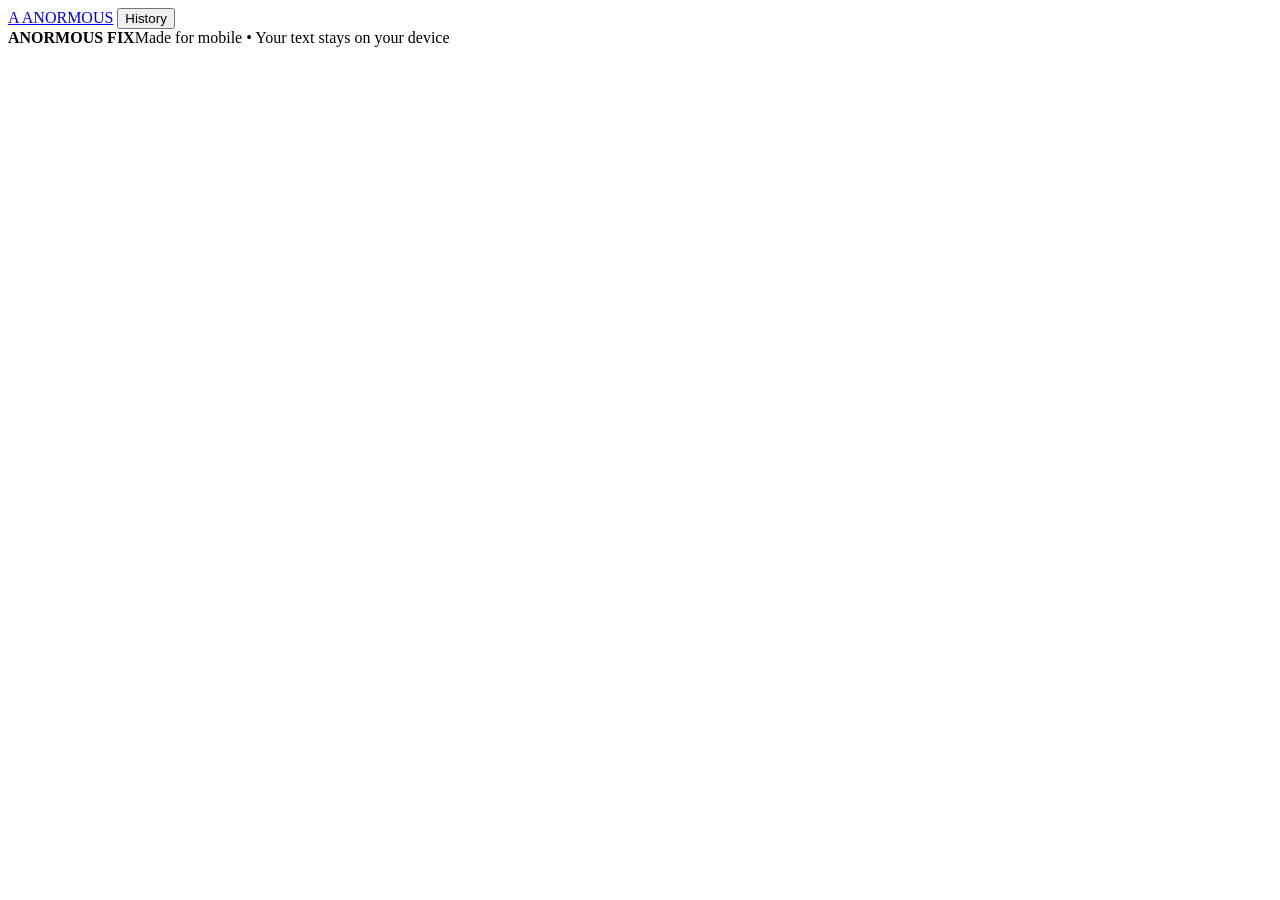
==== anormous-v2/index.html @ 5b436d83 "Create Anormous Fix v2" ====
<!doctype html>
<html lang="en">
<head>
<meta charset="UTF-8">
<meta name="viewport" content="width=device-width,initial-scale=1,viewport-fit=cover">
<meta name="theme-color" content="#09070f">
<title>Anormous Fix — Fix. Improve. Ready.</title>
<meta name="description" content="A fast mobile-first tool to fix, improve, shorten and transform your text. Free, private and instant.">
<link rel="stylesheet" href="style.css">
</head>
<body>
<header class="topbar">
  <a class="brand" href="#" onclick="goHome();return false"><span>A</span> ANORMOUS</a>
  <button class="history-btn" onclick="toggleHistory()">History</button>
</header>

<main id="app"></main>

<footer><b>ANORMOUS FIX</b><span>Made for mobile • Your text stays on your device</span></footer>
<script src="app.js"></script>
</body>
</html>
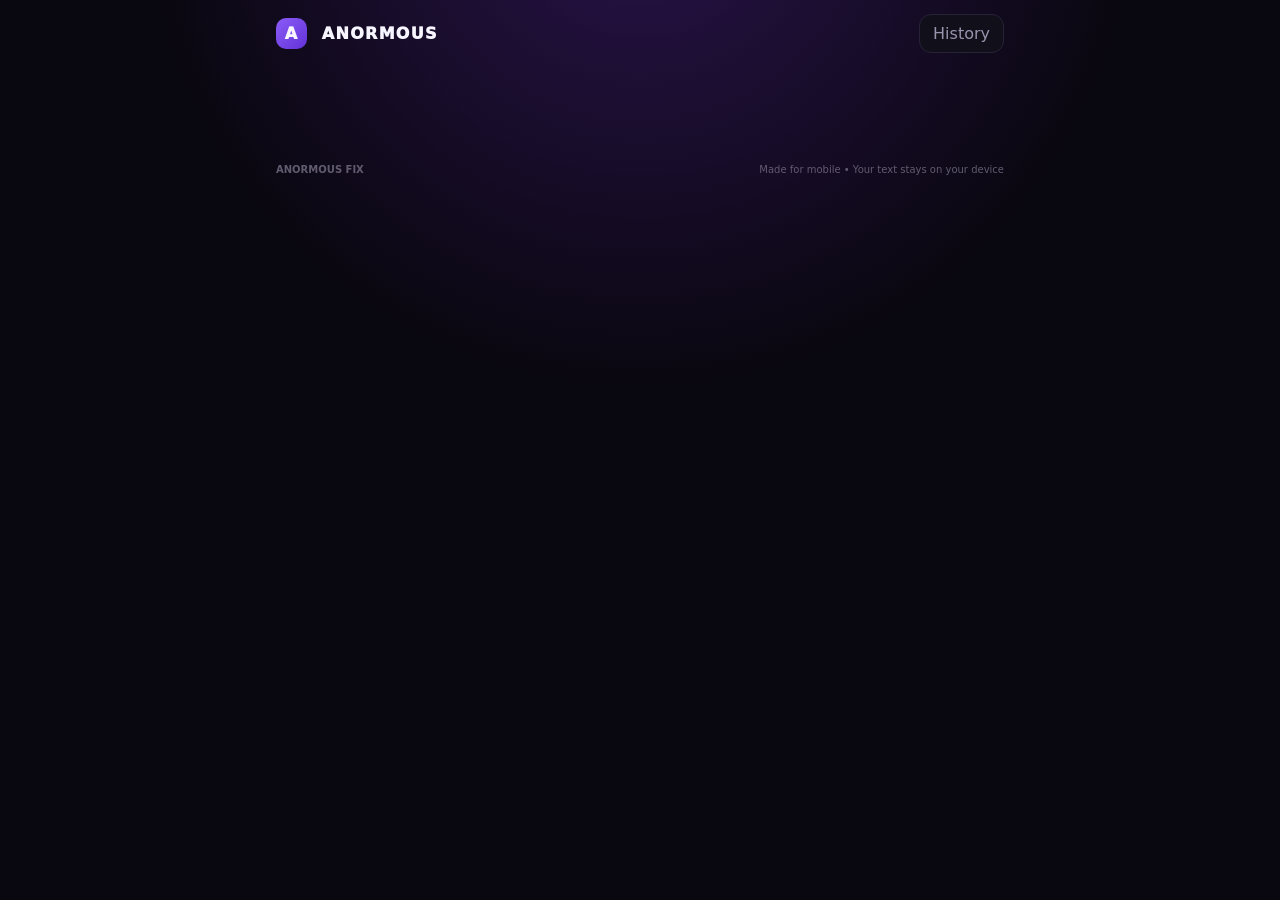
==== commit 8ae878e1: "Update Anormous Hub metadata" ====
--- a/anormous-v2/index.html
+++ b/anormous-v2/index.html
@@ -4,8 +4,8 @@
 <meta charset="UTF-8">
 <meta name="viewport" content="width=device-width,initial-scale=1,viewport-fit=cover">
 <meta name="theme-color" content="#09070f">
-<title>Anormous Fix — Fix. Improve. Ready.</title>
-<meta name="description" content="A fast mobile-first tool to fix, improve, shorten and transform your text. Free, private and instant.">
+<title>Anormous Hub — Mobile Tools</title>
+<meta name="description" content="Free mobile-first tools from Anormous: text tools, YouTube tools, speed tests and more.">
 <link rel="stylesheet" href="style.css">
 </head>
 <body>
--- a/anormous-v2/style.css
+++ b/anormous-v2/style.css
@@ -0,0 +1,16 @@
+:root{
+--bg:#09070f;--panel:#11101a;--panel2:#171422;--line:#282239;--text:#f7f5ff;
+--muted:#9992ad;--accent:#8b5cf6;--accent2:#b794ff;--good:#43e6a0;
+}
+*{box-sizing:border-box}html{scroll-behavior:smooth}body{margin:0;background:radial-gradient(circle at 50% -12%,#29134a 0,#09070f 42%);color:var(--text);font-family:Inter,system-ui,-apple-system,Segoe UI,Roboto,sans-serif;min-height:100vh}
+button,textarea{font:inherit}.topbar{height:66px;max-width:760px;margin:auto;padding:0 16px;display:flex;align-items:center;justify-content:space-between}.brand{color:var(--text);text-decoration:none;font-weight:950;letter-spacing:.08em}.brand span{display:inline-grid;place-items:center;width:31px;height:31px;border-radius:10px;background:linear-gradient(135deg,var(--accent),#6332d9);margin-right:8px}.history-btn{border:1px solid var(--line);background:#11101a;color:var(--muted);border-radius:12px;padding:9px 13px}
+main{max-width:760px;margin:auto;padding:10px 16px 70px}.hero{text-align:center;padding:42px 4px 25px}.pill{display:inline-block;color:var(--accent2);background:#171025;border:1px solid #322354;border-radius:99px;padding:7px 11px;font-size:11px;font-weight:900;letter-spacing:.12em;text-transform:uppercase}.hero h1{font-size:clamp(43px,12vw,76px);line-height:.9;margin:17px 0 13px;letter-spacing:-.055em}.hero h1 i{font-style:normal;color:var(--accent2)}.hero p{max-width:520px;margin:auto;color:var(--muted);font-size:15px;line-height:1.55}
+.editor{background:linear-gradient(145deg,#181522,#100e17);border:1px solid var(--line);border-radius:24px;padding:12px;box-shadow:0 20px 70px #0008}.editor-top{display:flex;align-items:center;justify-content:space-between;padding:4px 4px 10px}.editor-top b{font-size:13px}.clear{border:0;background:transparent;color:#716b80;font-size:12px}.input{width:100%;min-height:175px;resize:vertical;background:#0c0a12;border:1px solid #262033;border-radius:17px;color:var(--text);padding:16px;outline:none;font-size:16px;line-height:1.55}.input:focus{border-color:#5c3d93}.count{color:#686177;font-size:11px;text-align:right;margin:7px 3px 0}
+.section-title{margin:22px 2px 10px;color:#777083;font-size:11px;font-weight:900;letter-spacing:.13em;text-transform:uppercase}.modes{display:grid;grid-template-columns:repeat(2,1fr);gap:10px}.mode{border:1px solid var(--line);background:var(--panel);color:var(--text);border-radius:17px;padding:14px;text-align:left;cursor:pointer;transition:.15s}.mode:active{transform:scale(.98)}.mode b{display:block;font-size:14px;margin-bottom:4px}.mode small{color:var(--muted);font-size:11px}.mode.active{border-color:#6846a2;background:#191329;box-shadow:0 0 0 1px #6846a222}
+.actions{margin-top:12px}.primary{width:100%;border:0;border-radius:17px;padding:16px;background:linear-gradient(135deg,var(--accent),#7139db);color:white;font-weight:950;cursor:pointer;box-shadow:0 12px 30px #6d3fd333}.primary:active{transform:scale(.99)}.primary:disabled{opacity:.5}
+.output{margin-top:15px;background:#0e0c14;border:1px solid var(--line);border-radius:20px;padding:14px;display:none}.output.show{display:block}.out-head{display:flex;justify-content:space-between;align-items:center;margin-bottom:10px}.out-head b{font-size:13px}.copy{border:1px solid var(--line);background:#171421;color:var(--text);border-radius:10px;padding:7px 10px;font-size:11px}.result{white-space:pre-wrap;line-height:1.6;font-size:15px;color:#eeeaf8;min-height:40px}.meta{color:var(--good);font-size:11px;margin-top:9px}
+.history{position:fixed;inset:0;background:#0009;z-index:5;display:none;align-items:flex-end}.history.open{display:flex}.sheet{width:100%;max-width:760px;margin:auto;background:#12101a;border:1px solid var(--line);border-bottom:0;border-radius:25px 25px 0 0;padding:18px;max-height:75vh;overflow:auto}.sheet-head{display:flex;justify-content:space-between;align-items:center}.sheet-head button{background:transparent;border:0;color:var(--muted);font-size:22px}.history-item{border:1px solid var(--line);border-radius:14px;padding:12px;margin-top:9px;background:#0d0b13}.history-item b{font-size:12px}.history-item p{margin:6px 0 0;color:var(--muted);font-size:12px;white-space:nowrap;overflow:hidden;text-overflow:ellipsis}
+.empty{color:var(--muted);font-size:13px;text-align:center;padding:25px 5px}.trust{display:flex;gap:8px;flex-wrap:wrap;margin:14px 0}.trust span{border:1px solid var(--line);background:#0f0d15;color:#827a91;border-radius:99px;padding:7px 10px;font-size:10px}
+footer{max-width:760px;margin:auto;padding:18px 16px 35px;color:#625b70;font-size:10px;display:flex;justify-content:space-between;gap:15px}
+@media(max-width:430px){.modes{grid-template-columns:1fr 1fr}.hero{padding-top:30px}.hero h1{font-size:52px}.input{min-height:155px}footer{display:block}footer span{display:block;margin-top:5px}}
+@media(max-width:350px){.modes{grid-template-columns:1fr}}
